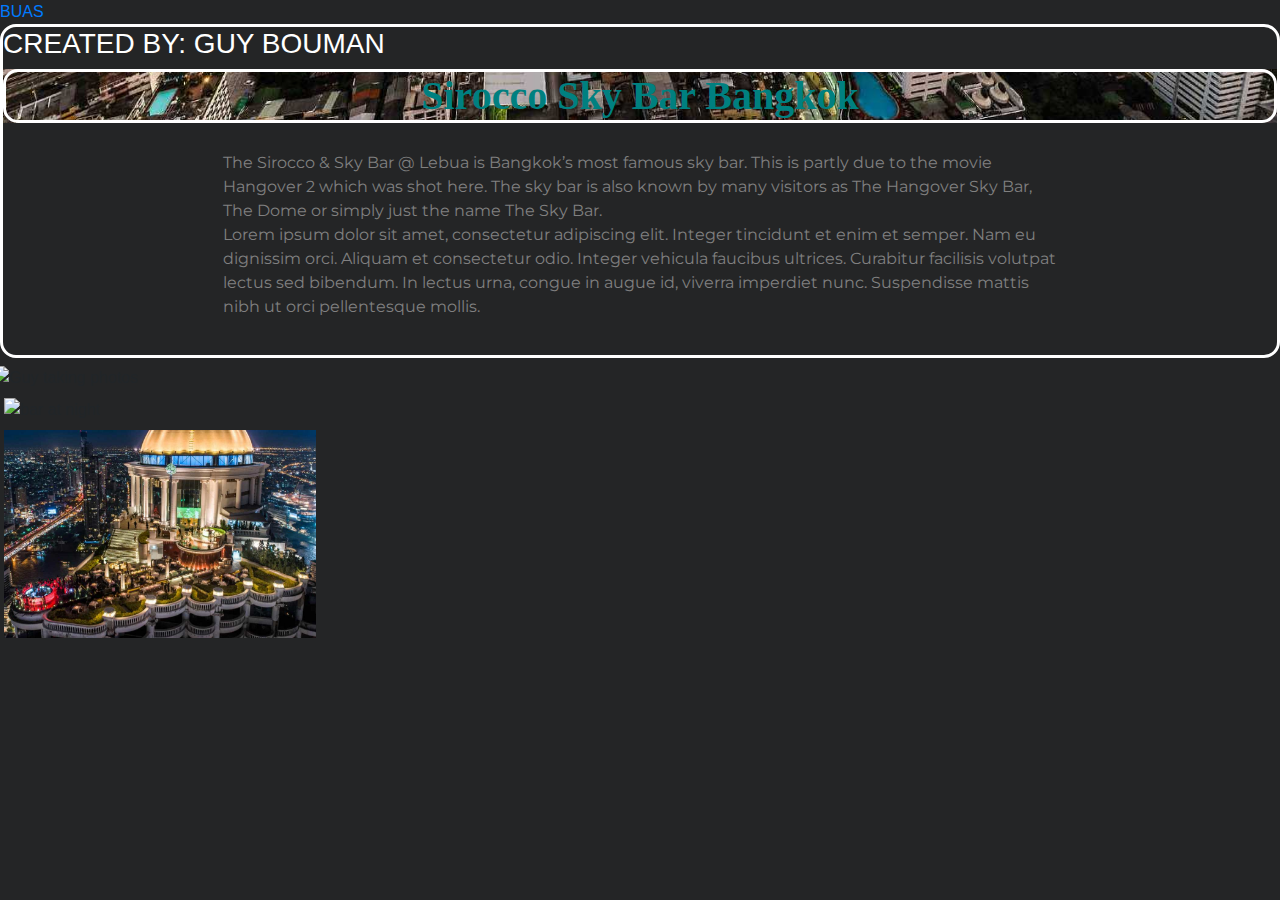
==== index.html @ 2d2035aa "Update index.html" ====
<!DOCTYPE html>
<html lang="en-GB">
<head>
  <title>Sky Bar Bangkok</title>
  <link rel="stylesheet" type="text/css" href="css/bootstrap.min.css">
  <script src="js/bootstrap.min.js"></script>
  <link rel="preconnect" href="https://fonts.gstatic.com">
<link href="https://fonts.googleapis.com/css2?family=Montserrat:wght@300&display=swap" rel="stylesheet">
  <meta charset="UTF-8">
  <link rel="stylesheet" type="text/css" href="css/styles.css">
</head>
<body>
	<header><a href="https://www.buas.nl/" target="_blank">BUAS</a></header>
<div class="creator">
	<h3>Created by: Guy Bouman</h3>
	<div class="article-background"><h1 id="article-title" class="title bold">Sirocco Sky Bar Bangkok</h1></div>
	<p>The Sirocco & Sky Bar @ Lebua is Bangkok’s most famous sky bar. This is partly due to the movie Hangover 2 which was shot here. The sky bar is also known by many visitors as The Hangover Sky Bar, The Dome or simply just the name The Sky Bar.<br/> Lorem ipsum dolor sit amet, consectetur adipiscing elit. Integer tincidunt et enim et semper. Nam eu dignissim orci. Aliquam et consectetur odio. Integer vehicula faucibus ultrices. Curabitur facilisis volutpat lectus sed bibendum. In lectus urna, congue in augue id, viverra imperdiet nunc. Suspendisse mattis nibh ut orci pellentesque mollis.
	</p>
</div>
<footer>
			<div class="row">
  <div class="column">
    <img src=img src="images/photodani.jpg" alt="Guy taking photos" width="500">
</div>
</div>
  <div class="column">
    <img src="images/night.jpg"
    alt="bar at night" width="500">
    </div>
</div>
  <div class="column">
    <img src="images/lebua.jpg"
    alt="sky bar" width="500">
</div>
</footer>
</body>
</html>
---- css/styles.css ----
* {
margin: 0;
padding: 0;
border:0;

}

body{
	background-color: #242526; 

}

h2, h1{
	color: grey;
	text-align: center;
  font-family: 'Montserrat', sans-serif;
}

p {
  color: grey;
  margin-left:200px;
  margin-right: 200px;
  padding: 20px;
  font-family: 'Montserrat', sans-serif;
}

.creator h3{
	color: white;
 text-transform: uppercase;
}


.creator{
	border: solid 3px white;
     border-radius: 16px;
}

#article-title{
  font-family: cursive;
text-transform: capitalize;

}

.article-background{
  background-image: url(../images/background.jpg);
  background-size: cover;
  background-position: bottom center;
  background-repeat: no-repeat;
  height: 20%;
  width: 100%;
}

.title {
  color: teal;
   border: solid 3px white;
     border-radius: 15px;

}

.bold {
  font-weight: bold;
}

.row {
  display: flex;
  flex-wrap: wrap;
  padding: 0 4px;
}
.column {
  flex: 25%;
  max-width: 25%;
  padding: 0 4px;
}
.column img {
  margin-top: 8px;
  vertical-align: middle;
  width: 100%;
}
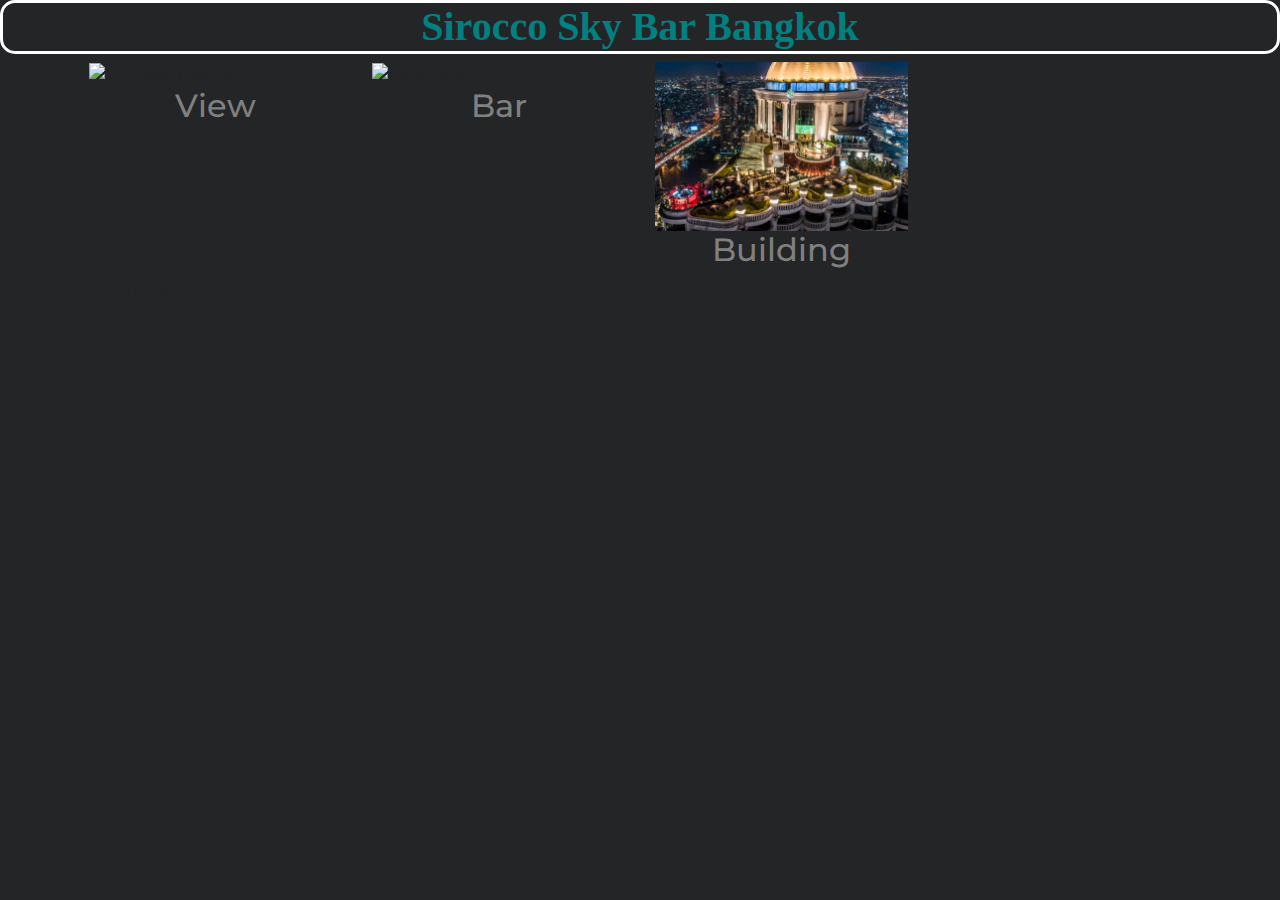
==== commit 6aca9754: "Update index.html" ====
--- a/index.html
+++ b/index.html
@@ -7,31 +7,55 @@
   <link rel="preconnect" href="https://fonts.gstatic.com">
 <link href="https://fonts.googleapis.com/css2?family=Montserrat:wght@300&display=swap" rel="stylesheet">
   <meta charset="UTF-8">
+   <meta name="viewport" content="width=device-width, initial-scale=1, shrink-to-fit=no">
+
   <link rel="stylesheet" type="text/css" href="css/styles.css">
 </head>
 <body>
-	<header><a href="https://www.buas.nl/" target="_blank">BUAS</a></header>
-<div class="creator">
-	<h3>Created by: Guy Bouman</h3>
-	<div class="article-background"><h1 id="article-title" class="title bold">Sirocco Sky Bar Bangkok</h1></div>
-	<p>The Sirocco & Sky Bar @ Lebua is Bangkok’s most famous sky bar. This is partly due to the movie Hangover 2 which was shot here. The sky bar is also known by many visitors as The Hangover Sky Bar, The Dome or simply just the name The Sky Bar.<br/> Lorem ipsum dolor sit amet, consectetur adipiscing elit. Integer tincidunt et enim et semper. Nam eu dignissim orci. Aliquam et consectetur odio. Integer vehicula faucibus ultrices. Curabitur facilisis volutpat lectus sed bibendum. In lectus urna, congue in augue id, viverra imperdiet nunc. Suspendisse mattis nibh ut orci pellentesque mollis.
-	</p>
+	<header>
+		
+<h1 id="article-title" class="title bold">Sirocco Sky Bar Bangkok</h1>
+
+	</header>
+
+	
+	
 </div>
-<footer>
-			<div class="row">
-  <div class="column">
-    <img src=img src="images/photodani.jpg" alt="Guy taking photos" width="500">
+
+			 <div class="container">
+	  
+	  	<div class="row">
+		 
+		 	<div class="col-sm-6 col-md-4 col-lg-3">
+			<img class="img-fluid" src="images/photodani.jpg" alt="Guy taking photos">
+			<h2>View</h2>
+			</div>
+			
+			
+			<div class="col-sm-6 col-md-4 col-lg-3">
+			<img class="img-fluid" src="images/night.jpg" alt="bar at night">
+			<h2>Bar</h2>
+			</div>
+			
+			
+			<div class="col-sm-6 col-md-4 col-lg-3">
+			<img class="img-fluid" src="images/lebua.jpg" alt="Sky bar">
+			<a href="181499.html"><h2>Building</h2></a>
+			</div>
+			
+			</div>
+		 
+		 </div>
+	  
+	  
+	 </div>
 </div>
-</div>
-  <div class="column">
-    <img src="images/night.jpg"
-    alt="bar at night" width="500">
-    </div>
-</div>
-  <div class="column">
-    <img src="images/lebua.jpg"
-    alt="sky bar" width="500">
-</div>
-</footer>
+
+ <div class="Footer">
+	  <footer> Contact us: skybarbangkok@gmail.com</footer>
+	  </div>
+
+<script src="js/bootstrap.bundle.min.js"></script>
+
 </body>
 </html>
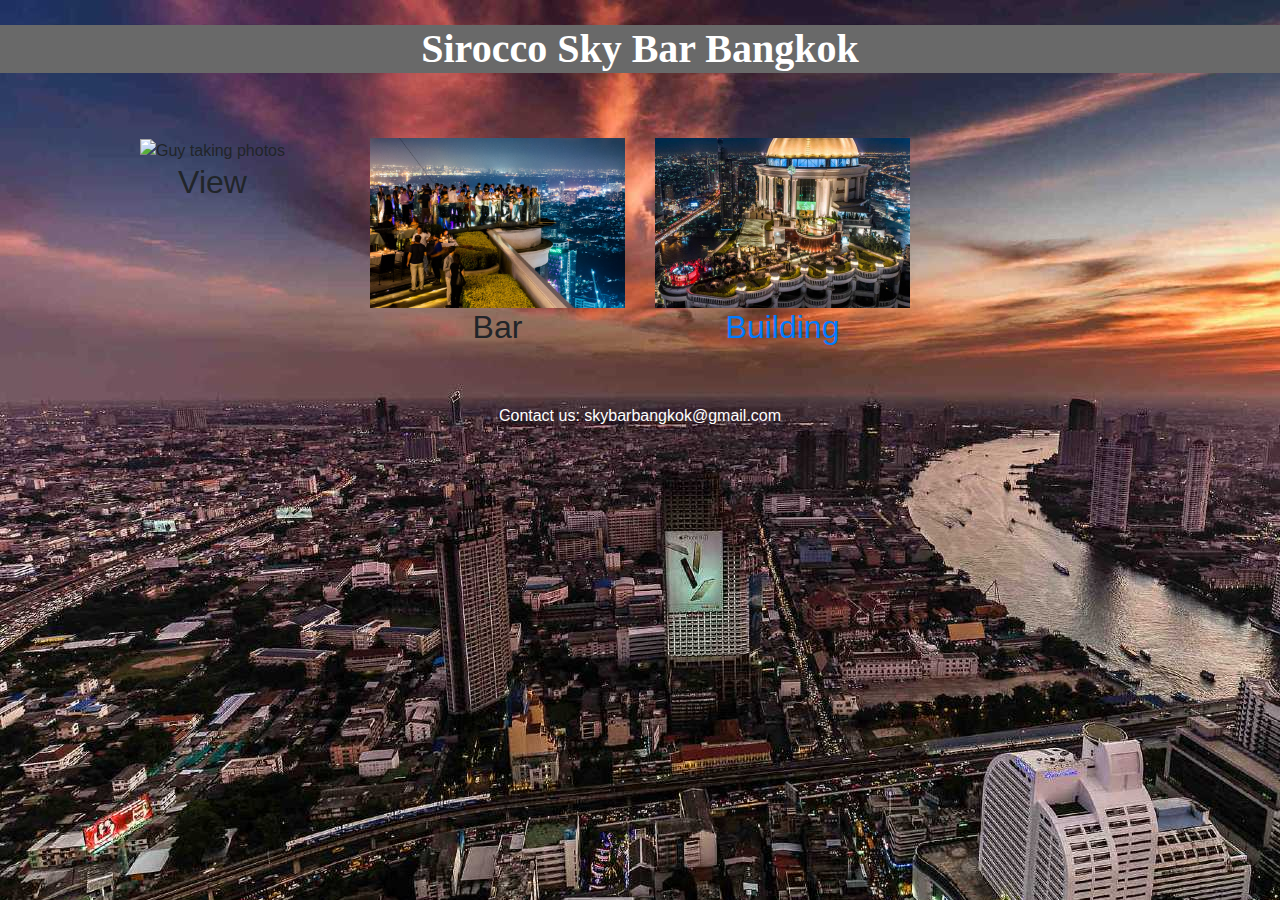
==== commit b1676551: "Update index.html" ====
--- a/index.html
+++ b/index.html
@@ -33,7 +33,7 @@
 			
 			
 			<div class="col-sm-6 col-md-4 col-lg-3">
-			<img class="img-fluid" src="images/night.jpg" alt="bar at night">
+			<img class="img-fluid" src="images/night.jpeg" alt="bar at night">
 			<h2>Bar</h2>
 			</div>
 			
--- a/css/styles.css
+++ b/css/styles.css
@@ -5,34 +5,17 @@
 
 }
 
-body{
-	background-color: #242526; 
 
+body {
+  background-image: url(../images/background.jpg);
+  margin-top: 25px;
 }
 
-h2, h1{
-	color: grey;
-	text-align: center;
-  font-family: 'Montserrat', sans-serif;
-}
-
-p {
-  color: grey;
-  margin-left:200px;
-  margin-right: 200px;
-  padding: 20px;
-  font-family: 'Montserrat', sans-serif;
-}
-
-.creator h3{
-	color: white;
- text-transform: uppercase;
-}
-
-
-.creator{
-	border: solid 3px white;
-     border-radius: 16px;
+header { 
+margin-bottom: 65px;
+text-align: center;
+color: white;
+background-color: dimgrey; 
 }
 
 #article-title{
@@ -41,38 +24,38 @@
 
 }
 
-.article-background{
-  background-image: url(../images/background.jpg);
-  background-size: cover;
-  background-position: bottom center;
-  background-repeat: no-repeat;
-  height: 20%;
-  width: 100%;
-}
-
-.title {
-  color: teal;
-   border: solid 3px white;
-     border-radius: 15px;
-
+.Bar {
+margin-top: 20px;
+text-align: center;
+color: beige;
+font-size: 17px;
 }
 
 .bold {
   font-weight: bold;
 }
 
+
 .row {
-  display: flex;
-  flex-wrap: wrap;
-  padding: 0 4px;
+text-align: center;  
 }
-.column {
-  flex: 25%;
-  max-width: 25%;
-  padding: 0 4px;
+
+
+.Explanation {
+color: white;
+font-size: 15px;
+margin-bottom: 50px; 
 }
-.column img {
-  margin-top: 8px;
-  vertical-align: middle;
-  width: 100%;
+
+
+.Return { 
+margin-left: 280px;
+margin-bottom: 20px; 
+}
+
+
+.Footer { 
+color: white;
+text-align: center;
+margin-top: 50px;
 }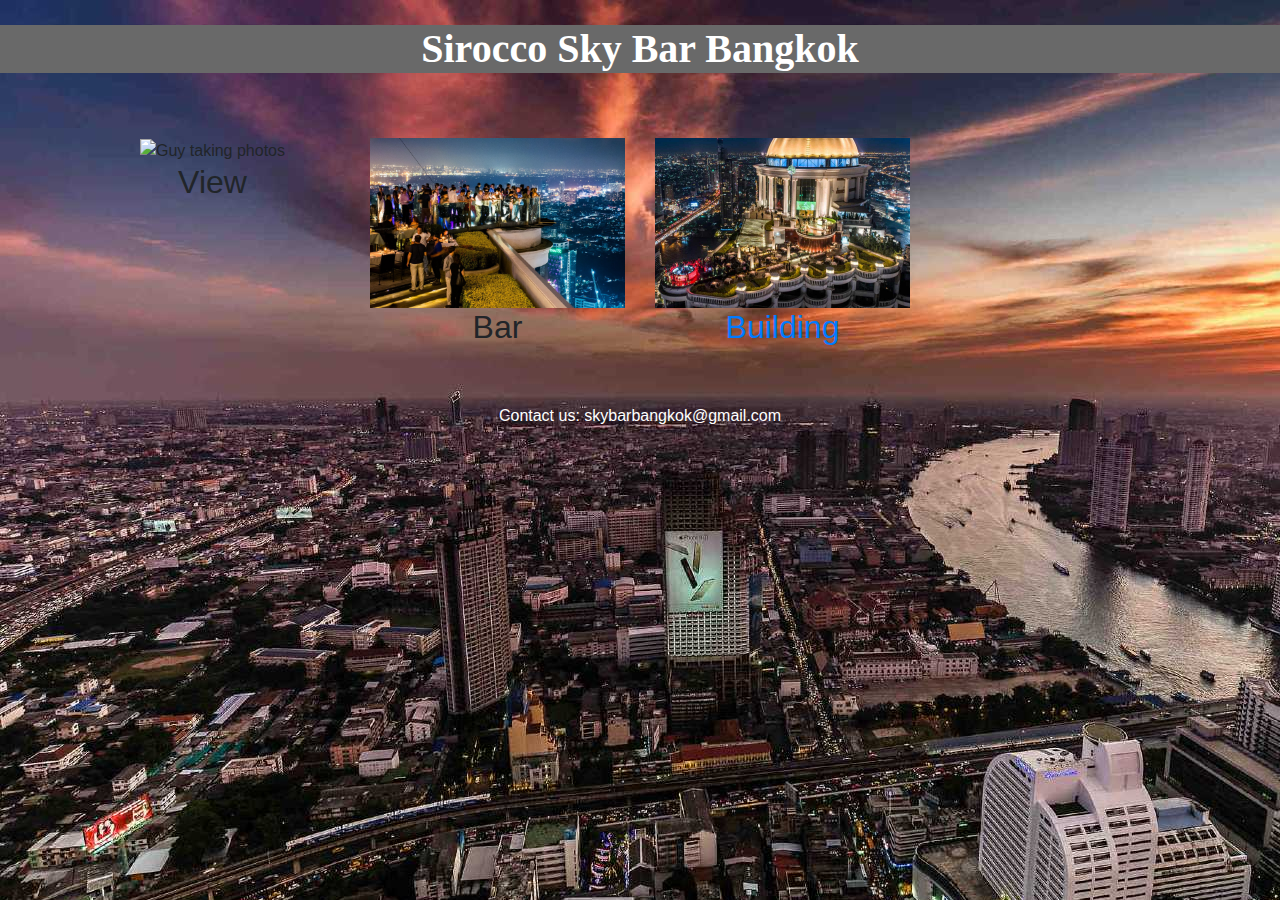
==== commit 16252299: "Update index.html" ====
--- a/index.html
+++ b/index.html
@@ -33,7 +33,7 @@
 			
 			
 			<div class="col-sm-6 col-md-4 col-lg-3">
-			<img class="img-fluid" src="images/night.jpeg" alt="bar at night">
+			<img class="img-fluid" src="images/night.jpg" alt="bar at night">
 			<h2>Bar</h2>
 			</div>
 			
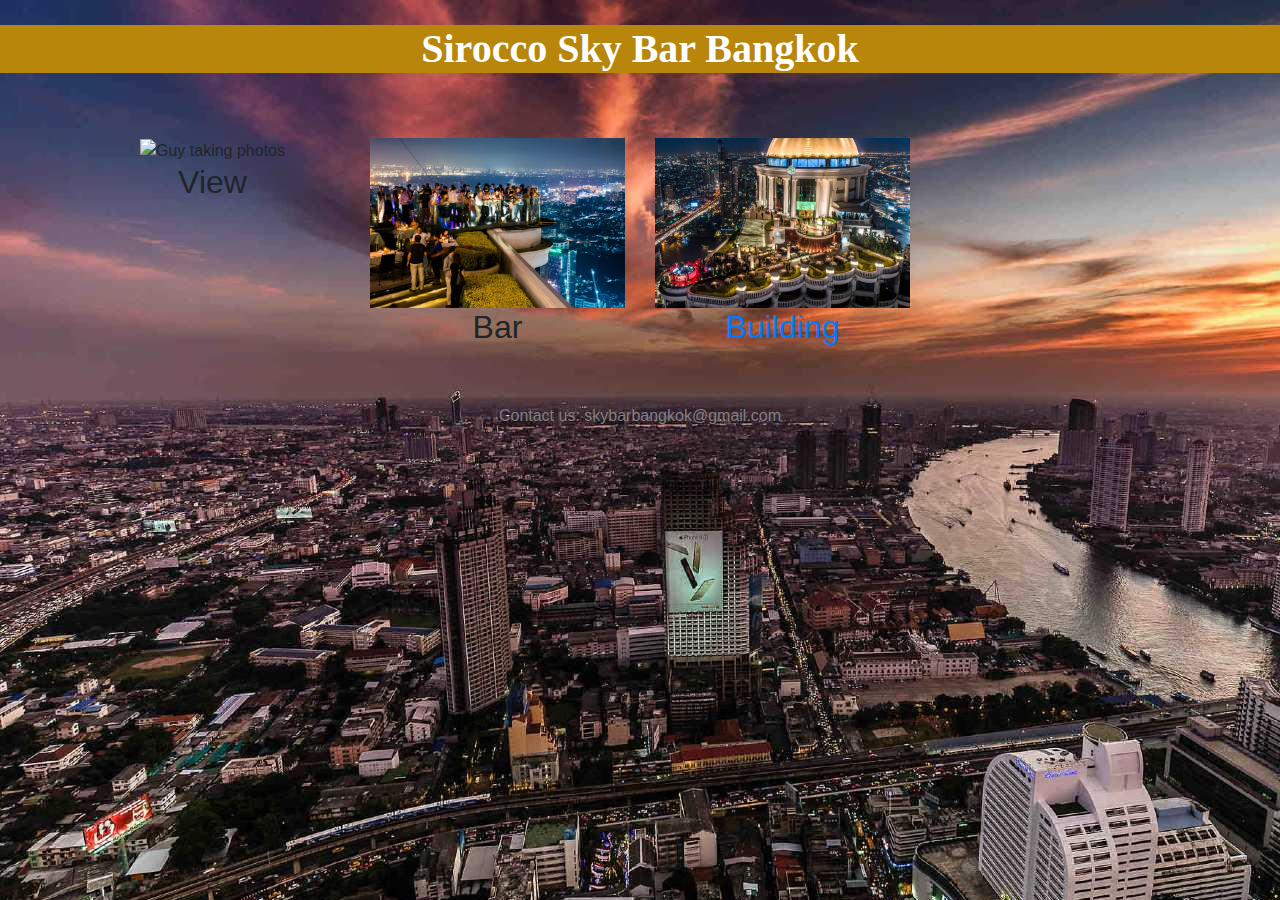
==== commit 05175e55: "Update index.html" ====
--- a/index.html
+++ b/index.html
@@ -35,12 +35,13 @@
 			<div class="col-sm-6 col-md-4 col-lg-3">
 			<img class="img-fluid" src="images/night.jpg" alt="bar at night">
 			<h2>Bar</h2>
+			<a href="181499.html">
 			</div>
 			
 			
 			<div class="col-sm-6 col-md-4 col-lg-3">
 			<img class="img-fluid" src="images/lebua.jpg" alt="Sky bar">
-			<a href="181499.html"><h2>Building</h2></a>
+			<h2>Building</h2></a>
 			</div>
 			
 			</div>
--- a/css/styles.css
+++ b/css/styles.css
@@ -15,7 +15,7 @@
 margin-bottom: 65px;
 text-align: center;
 color: white;
-background-color: dimgrey; 
+background-color: darkgoldenrod; 
 }
 
 #article-title{
@@ -55,7 +55,7 @@
 
 
 .Footer { 
-color: white;
+color: grey;
 text-align: center;
 margin-top: 50px;
 }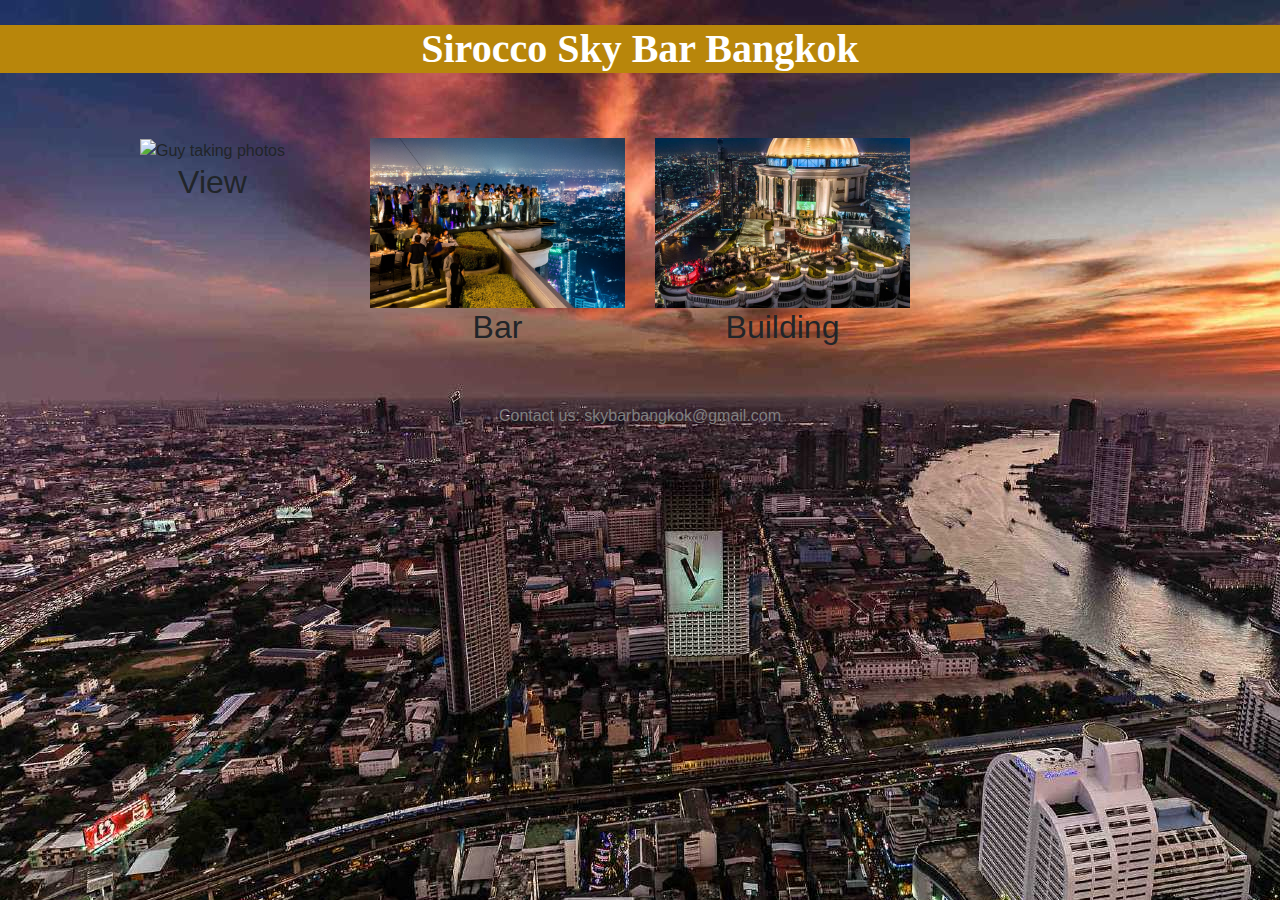
==== commit 751184a8: "Update index.html" ====
--- a/index.html
+++ b/index.html
@@ -18,10 +18,6 @@
 
 	</header>
 
-	
-	
-</div>
-
 			 <div class="container">
 	  
 	  	<div class="row">
@@ -35,23 +31,20 @@
 			<div class="col-sm-6 col-md-4 col-lg-3">
 			<img class="img-fluid" src="images/night.jpg" alt="bar at night">
 			<h2>Bar</h2>
-			<a href="181499.html">
+			<a href="181499.html"></a>
 			</div>
 			
 			
 			<div class="col-sm-6 col-md-4 col-lg-3">
 			<img class="img-fluid" src="images/lebua.jpg" alt="Sky bar">
-			<h2>Building</h2></a>
+			<h2>Building</h2>
 			</div>
 			
 			</div>
-		 
+	
 		 </div>
 	  
 	  
-	 </div>
-</div>
-
  <div class="Footer">
 	  <footer> Contact us: skybarbangkok@gmail.com</footer>
 	  </div>
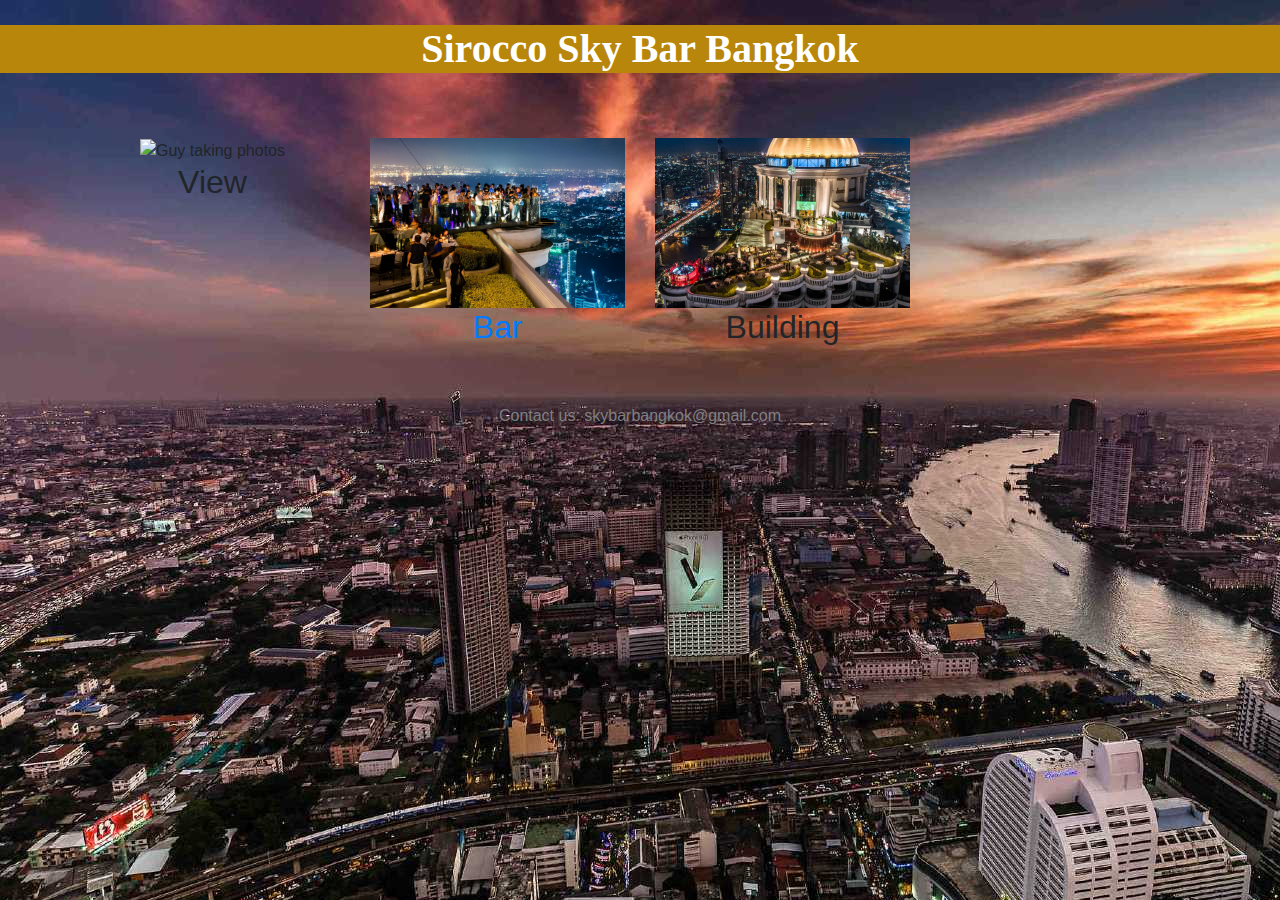
==== commit 137dbbdd: "Update index.html" ====
--- a/index.html
+++ b/index.html
@@ -30,8 +30,7 @@
 			
 			<div class="col-sm-6 col-md-4 col-lg-3">
 			<img class="img-fluid" src="images/night.jpg" alt="bar at night">
-			<h2>Bar</h2>
-			<a href="181499.html"></a>
+			<a href="181499.html"><h2>Bar</h2></a>
 			</div>
 			
 			
